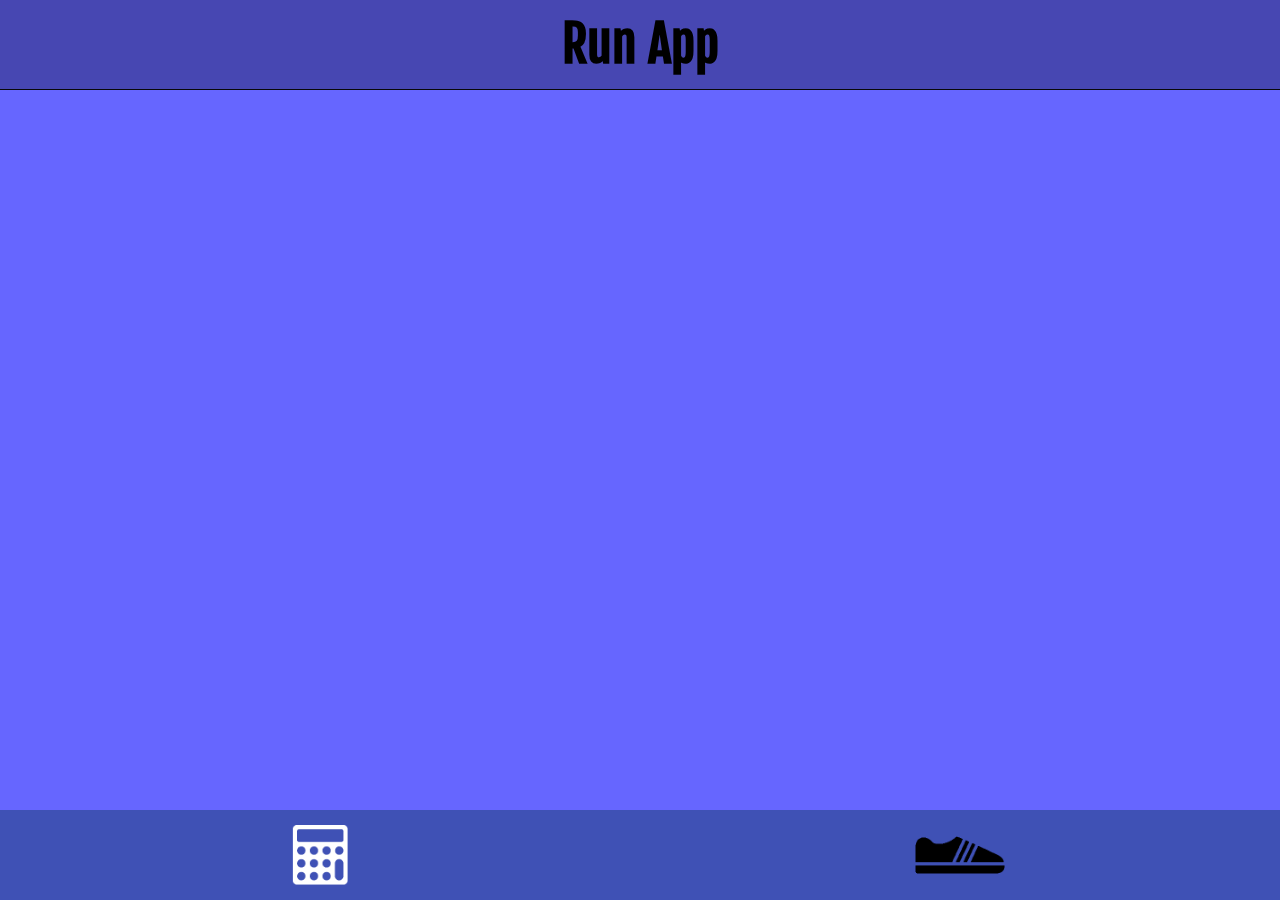
==== btstrapTest.html @ 751c5e3f "Bottom Nav Absolute" ====
<!DOCTYPE html>
<html lang="en">
<head>
  <title>Ristretto</title>
  <meta charset="utf-8">
 <!-- <meta name="viewport" content="width=device-width, initial-scale=1">-->
  <meta name="viewport" content="width=device-width, initial-scale=1, maximum-scale=1, user-scalable=no">
  <link rel="stylesheet" href="https://maxcdn.bootstrapcdn.com/bootstrap/4.0.0-beta.2/css/bootstrap.min.css">
  <script src="https://ajax.googleapis.com/ajax/libs/jquery/3.2.1/jquery.min.js"></script>
  <script src="https://cdnjs.cloudflare.com/ajax/libs/popper.js/1.12.6/umd/popper.min.js"></script>
  <script src="https://maxcdn.bootstrapcdn.com/bootstrap/4.0.0-beta.2/js/bootstrap.min.js"></script>
  <!--Fonts-->
  <link href="https://fonts.googleapis.com/css?family=Fjalla+One|Shadows+Into+Light" rel="stylesheet">    
  <script src="https://ajax.googleapis.com/ajax/libs/jquery/3.3.1/jquery.min.js"></script>
    <!--Nav Links-->
    <link rel="stylesheet" href="https://maxcdn.bootstrapcdn.com/bootstrap/3.3.7/css/bootstrap.min.css">
    <script src="https://ajax.googleapis.com/ajax/libs/jquery/3.2.1/jquery.min.js"></script>
    <script src="https://maxcdn.bootstrapcdn.com/bootstrap/3.3.7/js/bootstrap.min.js"></script>
    <script src="js.js"></script>
    <link rel="stylesheet" type="text/css" href="style.css">     
    
  <style>
	.card {
            text-align: center;
    		background: #4747b2;
            color: white;
          }
     body {
         background: #6666ff;
           /*overflow-y: hidden;*/
          }
      .navbar {background-color: #4747b2; height: 10%;}          
      #banner {
            text-align: center;
            color: black;
            /*font-size: 22px;      */
            font-size: 2em;
            text-decoration: none;
            display: block;
            margin: auto;
            width: 50%;
      }
      #srch {
            float: right;
            width: 30px;
            height: 30px;
            
      }
      #title {padding: 0;}
      #coffee-img {width: 75%; }
      #info-card {font-size: large;}
      #calc {
         /* width: 65px;
          height: 65px;     */
              
      }
    
      
      
      
      
     
  </style>

    <!--<link href="coffeelogo.png" rel="apple-touch-icon" />
    <link href="coffeelogo.png" rel="icon" sizes="160x160" />-->

</head>

<body> 
    <nav class="navbar navbar-inverse navbar-fixed-top">
        <div class="container-fluid">
                <a id="banner" href="index.html"><b>Run App</b></a>
                <!--<img id="srch" src="search.png" onclick="location.href='ListTest2.html'"/>           -->
        </div>
    </nav>

   
    
   <!-- <nav class="navbar navbar-inverse navbar-fixed-bottom">
        <div class="container-fluid">                
            <ul class="nav nav-pills">
                <li> <a href="index.html"><span class="glyphicon glyphicon-home"></span></a></li>
                <li class="active"><a href="#"><span class="glyphicon glyphicon-random" onclick="randomcoffee()"></span></a></li>
                <li><a href="Map2.html"><span class="glyphicon glyphicon-globe"></span></a></li>
                <li><img class="img-responsive"  id="calc" src="img/calc_icon.png" onclick="location.href='paceCalc.html'"/></li>                
            </ul>
        </div>
    </nav>-->
    <div class="flex-container" style="height: 10%;">
        <div style="align-self: center; width: 50%;"><a href="paceCalc.html"><img src="img/calc_icon.png" style="height: 6em;"/></a></div>
        <div  style="width: 50%;"><a href="index.html"><img src="img/shoe-icon_here.png" style="height: 100%;"/></a></div>
        <!--<div>3</div>-->
    </div>

<div class="container-fluid" style="margin-top: 75px; margin-bottom:75px;">


</div>
</body>
</html>
---- style.css ----
body {
    text-align: center;
    font-family: 'Fjalla One';
    font-size: 2.5em;
    background: #e6eaf0;
    margin: 0 auto;
  }
header {
    color: #FFF;
     background: #3F51B5;     
     box-shadow: 0 4px 5px 0 rgba(0, 0, 0, 0.14), 0 2px 9px 1px rgba(0, 0, 0, 0.12), 0 4px 2px -2px rgba(0, 0, 0, 0.2);
     padding: 16px 16px 0 16px;  
     font-size: .8em;       
    }
#container {
        overflow: scroll;
        padding: 0 0 30% 0;
    }
.flex-container {
      display: flex;
      justify-content: center;
      background-color: #3F51B5;
      bottom: 0;
      /*position: fixed;*/
      position: absolute;
      width: 100%;      
  }
 .flex-container > div {
     width:250px;
     margin: 2px, 5px, 2px, 5px;
     text-align: center;
     line-height: 0px;
     font-size: 12px;    
 }


/*button {
    margin: 40px;
    font-family: 'Fjalla One';
  }
input {
    font-family: 'Fjalla One';
    font-size: 24px;
    text-align: center;
    margin: 5% 0 0 0;   
  }  
select {
    font-family: 'Fjalla One';
    font-size: 20px;
    margin: 0 0 5% 0;
    }    */
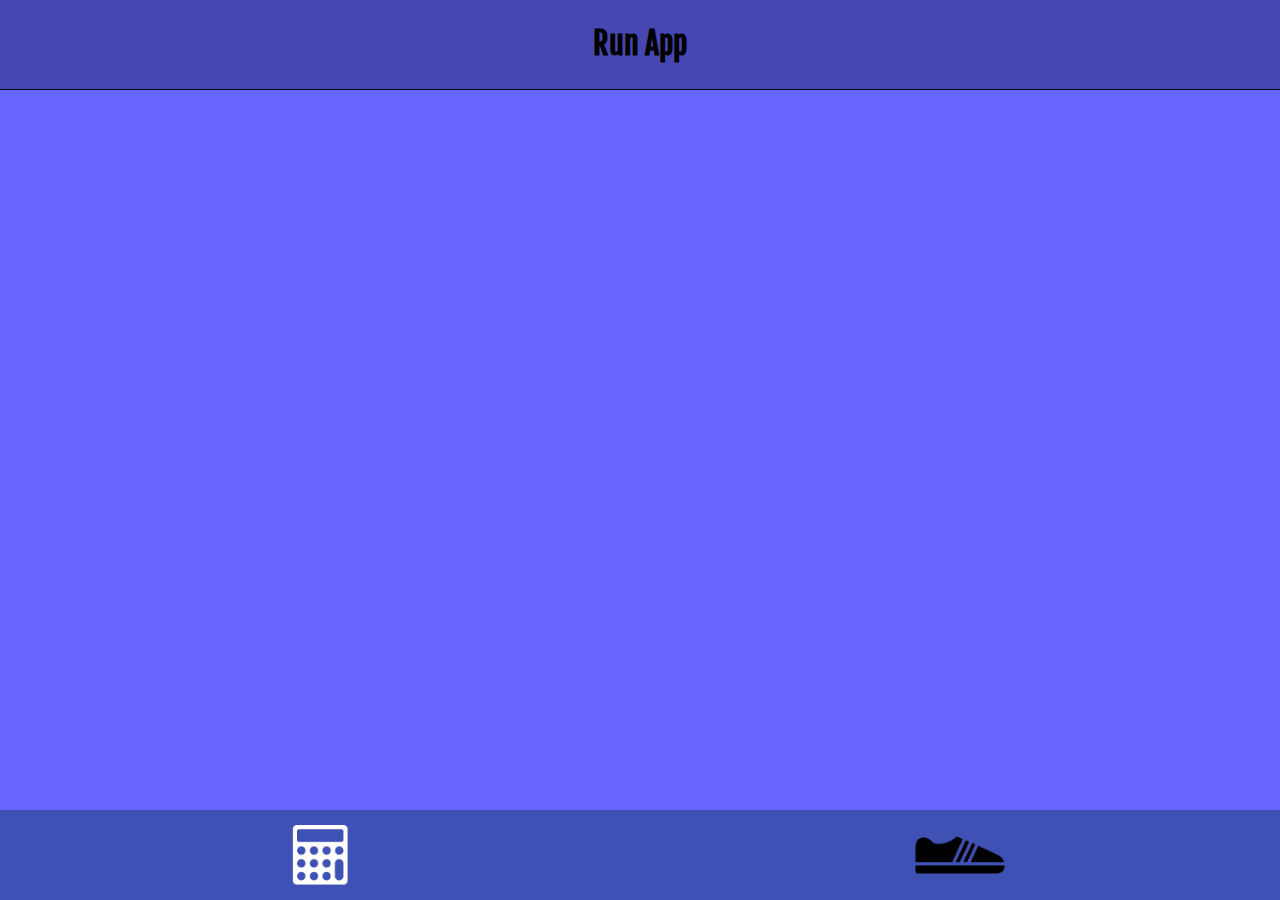
==== commit d058a5da: "UI Tweaks" ====
--- a/btstrapTest.html
+++ b/btstrapTest.html
@@ -49,11 +49,7 @@
       #title {padding: 0;}
       #coffee-img {width: 75%; }
       #info-card {font-size: large;}
-      #calc {
-         /* width: 65px;
-          height: 65px;     */
-              
-      }
+      
     
       
       
--- a/style.css
+++ b/style.css
@@ -1,7 +1,7 @@
 body {
     text-align: center;
     font-family: 'Fjalla One';
-    font-size: 2.5em;
+    font-size: 1.5em;
     background: #e6eaf0;
     margin: 0 auto;
   }
@@ -10,7 +10,7 @@
      background: #3F51B5;     
      box-shadow: 0 4px 5px 0 rgba(0, 0, 0, 0.14), 0 2px 9px 1px rgba(0, 0, 0, 0.12), 0 4px 2px -2px rgba(0, 0, 0, 0.2);
      padding: 16px 16px 0 16px;  
-     font-size: .8em;       
+     font-size: .5em;       
     }
 #container {
         overflow: scroll;
@@ -21,12 +21,11 @@
       justify-content: center;
       background-color: #3F51B5;
       bottom: 0;
-      /*position: fixed;*/
-      position: absolute;
+      position: fixed;      
       width: 100%;      
   }
  .flex-container > div {
-     width:250px;
+     width:250px;     
      margin: 2px, 5px, 2px, 5px;
      text-align: center;
      line-height: 0px;
